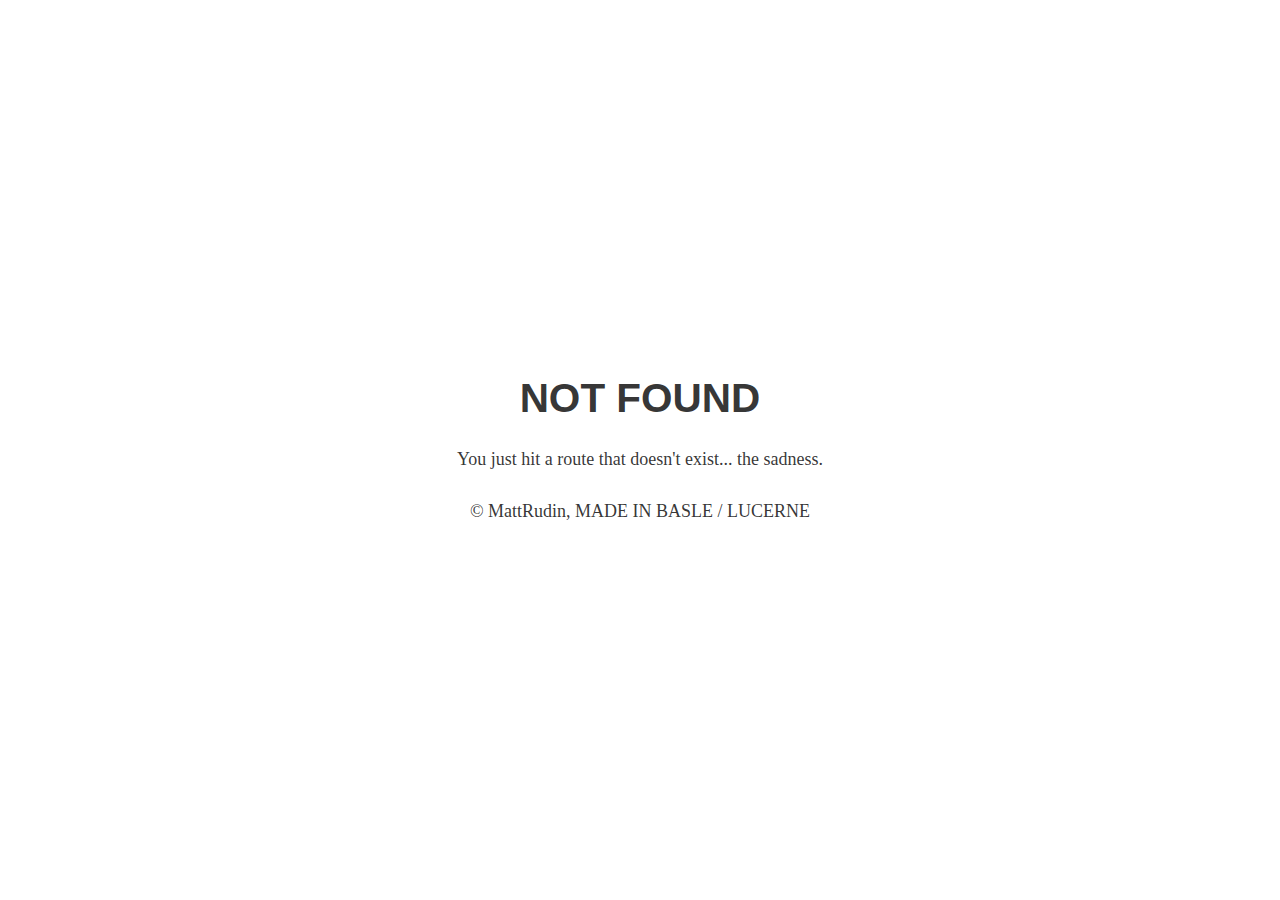
==== 404/index.html @ b2411bce "Initial release" ====
<!DOCTYPE html><html lang="en"><head><meta charSet="utf-8"/><meta http-equiv="x-ua-compatible" content="ie=edge"/><meta name="viewport" content="width=device-width, initial-scale=1, shrink-to-fit=no"/><style data-href="/component---src-pages-404-js.9f84c068815407a722cc.css">html{font-family:sans-serif;-ms-text-size-adjust:100%;-webkit-text-size-adjust:100%}body{margin:0}article,aside,details,figcaption,figure,footer,header,main,menu,nav,section,summary{display:block}audio,canvas,progress,video{display:inline-block}audio:not([controls]){display:none;height:0}progress{vertical-align:baseline}[hidden],template{display:none}a{background-color:transparent;-webkit-text-decoration-skip:objects}a:active,a:hover{outline-width:0}abbr[title]{border-bottom:none;text-decoration:underline;-webkit-text-decoration:underline dotted;text-decoration:underline dotted}b,strong{font-weight:inherit;font-weight:bolder}dfn{font-style:italic}h1{font-size:2em;margin:.67em 0}mark{background-color:#ff0;color:#000}small{font-size:80%}sub,sup{font-size:75%;line-height:0;position:relative;vertical-align:baseline}sub{bottom:-.25em}sup{top:-.5em}img{border-style:none}svg:not(:root){overflow:hidden}code,kbd,pre,samp{font-family:monospace,monospace;font-size:1em}figure{margin:1em 40px}hr{box-sizing:content-box;height:0;overflow:visible}button,input,optgroup,select,textarea{font:inherit;margin:0}optgroup{font-weight:700}button,input{overflow:visible}button,select{text-transform:none}[type=reset],[type=submit],button,html [type=button]{-webkit-appearance:button}[type=button]::-moz-focus-inner,[type=reset]::-moz-focus-inner,[type=submit]::-moz-focus-inner,button::-moz-focus-inner{border-style:none;padding:0}[type=button]:-moz-focusring,[type=reset]:-moz-focusring,[type=submit]:-moz-focusring,button:-moz-focusring{outline:1px dotted ButtonText}fieldset{border:1px solid silver;margin:0 2px;padding:.35em .625em .75em}legend{box-sizing:border-box;color:inherit;display:table;max-width:100%;padding:0;white-space:normal}textarea{overflow:auto}[type=checkbox],[type=radio]{box-sizing:border-box;padding:0}[type=number]::-webkit-inner-spin-button,[type=number]::-webkit-outer-spin-button{height:auto}[type=search]{-webkit-appearance:textfield;outline-offset:-2px}[type=search]::-webkit-search-cancel-button,[type=search]::-webkit-search-decoration{-webkit-appearance:none}::-webkit-input-placeholder{color:inherit;opacity:.54}::-webkit-file-upload-button{-webkit-appearance:button;font:inherit}html{font:112.5%/1.45em georgia,serif;box-sizing:border-box;overflow-y:scroll}*,:after,:before{box-sizing:inherit}body{color:rgba(0,0,0,.8);font-family:georgia,serif;font-weight:400;word-wrap:break-word;-webkit-font-kerning:normal;font-kerning:normal;-ms-font-feature-settings:"kern","liga","clig","calt";-webkit-font-feature-settings:"kern","liga","clig","calt";font-feature-settings:"kern","liga","clig","calt"}img{max-width:100%;padding:0;margin:0 0 1.45rem}h1{font-size:2.25rem}h1,h2{padding:0;margin:0 0 1.45rem;color:inherit;font-family:-apple-system,BlinkMacSystemFont,Segoe UI,Roboto,Oxygen,Ubuntu,Cantarell,Fira Sans,Droid Sans,Helvetica Neue,sans-serif;font-weight:700;text-rendering:optimizeLegibility;line-height:1.1}h2{font-size:1.62671rem}h3{font-size:1.38316rem}h3,h4{padding:0;margin:0 0 1.45rem;color:inherit;font-family:-apple-system,BlinkMacSystemFont,Segoe UI,Roboto,Oxygen,Ubuntu,Cantarell,Fira Sans,Droid Sans,Helvetica Neue,sans-serif;font-weight:700;text-rendering:optimizeLegibility;line-height:1.1}h4{font-size:1rem}h5{font-size:.85028rem}h5,h6{padding:0;margin:0 0 1.45rem;color:inherit;font-family:-apple-system,BlinkMacSystemFont,Segoe UI,Roboto,Oxygen,Ubuntu,Cantarell,Fira Sans,Droid Sans,Helvetica Neue,sans-serif;font-weight:700;text-rendering:optimizeLegibility;line-height:1.1}h6{font-size:.78405rem}hgroup{padding:0;margin:0 0 1.45rem}ol,ul{padding:0;margin:0 0 1.45rem 1.45rem;list-style-position:outside;list-style-image:none}dd,dl,figure,p{padding:0;margin:0 0 1.45rem}pre{margin:0 0 1.45rem;font-size:.85rem;line-height:1.42;background:rgba(0,0,0,.04);border-radius:3px;overflow:auto;word-wrap:normal;padding:1.45rem}table{font-size:1rem;line-height:1.45rem;border-collapse:collapse;width:100%}fieldset,table{padding:0;margin:0 0 1.45rem}blockquote{padding:0;margin:0 1.45rem 1.45rem}form,iframe,noscript{padding:0;margin:0 0 1.45rem}hr{padding:0;margin:0 0 calc(1.45rem - 1px);background:rgba(0,0,0,.2);border:none;height:1px}address{padding:0;margin:0 0 1.45rem}b,dt,strong,th{font-weight:700}li{margin-bottom:.725rem}ol li,ul li{padding-left:0}li>ol,li>ul{margin-left:1.45rem;margin-bottom:.725rem;margin-top:.725rem}blockquote :last-child,li :last-child,p :last-child{margin-bottom:0}li>p{margin-bottom:.725rem}code,kbd,samp{font-size:.85rem;line-height:1.45rem}abbr,abbr[title],acronym{border-bottom:1px dotted rgba(0,0,0,.5);cursor:help}abbr[title]{text-decoration:none}td,th,thead{text-align:left}td,th{border-bottom:1px solid rgba(0,0,0,.12);font-feature-settings:"tnum";-moz-font-feature-settings:"tnum";-ms-font-feature-settings:"tnum";-webkit-font-feature-settings:"tnum";padding:.725rem .96667rem calc(.725rem - 1px)}td:first-child,th:first-child{padding-left:0}td:last-child,th:last-child{padding-right:0}code,tt{background-color:rgba(0,0,0,.04);border-radius:3px;font-family:SFMono-Regular,Consolas,Roboto Mono,Droid Sans Mono,Liberation Mono,Menlo,Courier,monospace;padding:.2em 0}pre code{background:none;line-height:1.42}code:after,code:before,tt:after,tt:before{letter-spacing:-.2em;content:" "}pre code:after,pre code:before,pre tt:after,pre tt:before{content:""}@media only screen and (max-width:480px){html{font-size:100%}}</style><meta name="generator" content="Gatsby 2.0.76"/><title data-react-helmet="true">404: Not found | MattRudin</title><meta data-react-helmet="true" name="description" content="Homepage of Matthias Rudin."/><meta data-react-helmet="true" property="og:title" content="404: Not found"/><meta data-react-helmet="true" property="og:description" content="Homepage of Matthias Rudin."/><meta data-react-helmet="true" property="og:type" content="website"/><meta data-react-helmet="true" name="twitter:card" content="summary"/><meta data-react-helmet="true" name="twitter:creator" content="@gatsbyjs"/><meta data-react-helmet="true" name="twitter:title" content="404: Not found"/><meta data-react-helmet="true" name="twitter:description" content="Homepage of Matthias Rudin."/><link rel="shortcut icon" href="/icons/icon-48x48.png"/><link rel="manifest" href="/manifest.webmanifest"/><meta name="theme-color" content="#663399"/><link as="script" rel="preload" href="/component---src-pages-404-js-564872886a2be0cd7fa9.js"/><link as="script" rel="preload" href="/0-d80d486676f2eec11c95.js"/><link as="script" rel="preload" href="/app-98561bc5540a1af874c1.js"/><link as="script" rel="preload" href="/webpack-runtime-141a28f498f395735599.js"/><link as="fetch" rel="preload" href="/static/d/44/path---404-22-d-bce-NZuapzHg3X9TaN1iIixfv1W23E.json" crossOrigin="use-credentials"/></head><body><div id="___gatsby"><div style="outline:none" tabindex="-1" role="group"><div style="display:flex;flex-direction:column;justify-content:center;align-items:center;height:100vh"><h1>NOT FOUND</h1><p>You just hit a route that doesn&#x27;t exist... the sadness.</p><footer>© MattRudin, MADE IN BASLE / LUCERNE</footer></div></div></div><script id="gatsby-script-loader">/*<![CDATA[*/window.page={"componentChunkName":"component---src-pages-404-js","jsonName":"404-22d","path":"/404/"};window.dataPath="44/path---404-22-d-bce-NZuapzHg3X9TaN1iIixfv1W23E";/*]]>*/</script><script id="gatsby-chunk-mapping">/*<![CDATA[*/window.___chunkMapping={"app":["/app-98561bc5540a1af874c1.js"],"component---src-pages-404-js":["/component---src-pages-404-js.9f84c068815407a722cc.css","/component---src-pages-404-js-564872886a2be0cd7fa9.js"],"component---src-pages-index-js":["/component---src-pages-index-js.9f84c068815407a722cc.css","/component---src-pages-index-js-428604edb3b28838f15f.js"],"pages-manifest":["/pages-manifest-87335c6b5164dee99874.js"]};/*]]>*/</script><script src="/webpack-runtime-141a28f498f395735599.js" async=""></script><script src="/app-98561bc5540a1af874c1.js" async=""></script><script src="/0-d80d486676f2eec11c95.js" async=""></script><script src="/component---src-pages-404-js-564872886a2be0cd7fa9.js" async=""></script></body></html>
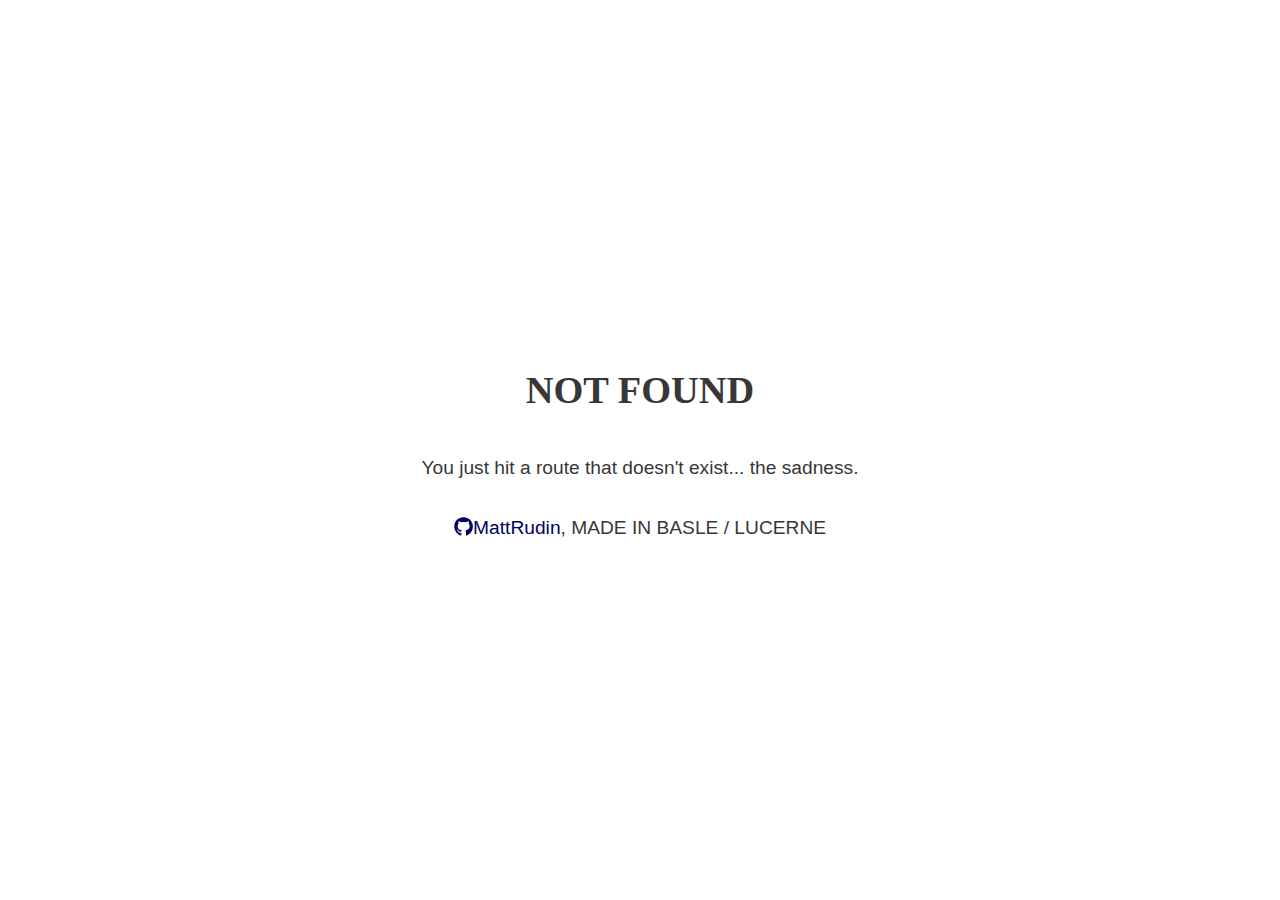
==== commit 14bdddf6: "Updated index / layout" ====
--- a/404/index.html
+++ b/404/index.html
@@ -1 +1,3 @@
-<!DOCTYPE html><html lang="en"><head><meta charSet="utf-8"/><meta http-equiv="x-ua-compatible" content="ie=edge"/><meta name="viewport" content="width=device-width, initial-scale=1, shrink-to-fit=no"/><style data-href="/component---src-pages-404-js.9f84c068815407a722cc.css">html{font-family:sans-serif;-ms-text-size-adjust:100%;-webkit-text-size-adjust:100%}body{margin:0}article,aside,details,figcaption,figure,footer,header,main,menu,nav,section,summary{display:block}audio,canvas,progress,video{display:inline-block}audio:not([controls]){display:none;height:0}progress{vertical-align:baseline}[hidden],template{display:none}a{background-color:transparent;-webkit-text-decoration-skip:objects}a:active,a:hover{outline-width:0}abbr[title]{border-bottom:none;text-decoration:underline;-webkit-text-decoration:underline dotted;text-decoration:underline dotted}b,strong{font-weight:inherit;font-weight:bolder}dfn{font-style:italic}h1{font-size:2em;margin:.67em 0}mark{background-color:#ff0;color:#000}small{font-size:80%}sub,sup{font-size:75%;line-height:0;position:relative;vertical-align:baseline}sub{bottom:-.25em}sup{top:-.5em}img{border-style:none}svg:not(:root){overflow:hidden}code,kbd,pre,samp{font-family:monospace,monospace;font-size:1em}figure{margin:1em 40px}hr{box-sizing:content-box;height:0;overflow:visible}button,input,optgroup,select,textarea{font:inherit;margin:0}optgroup{font-weight:700}button,input{overflow:visible}button,select{text-transform:none}[type=reset],[type=submit],button,html [type=button]{-webkit-appearance:button}[type=button]::-moz-focus-inner,[type=reset]::-moz-focus-inner,[type=submit]::-moz-focus-inner,button::-moz-focus-inner{border-style:none;padding:0}[type=button]:-moz-focusring,[type=reset]:-moz-focusring,[type=submit]:-moz-focusring,button:-moz-focusring{outline:1px dotted ButtonText}fieldset{border:1px solid silver;margin:0 2px;padding:.35em .625em .75em}legend{box-sizing:border-box;color:inherit;display:table;max-width:100%;padding:0;white-space:normal}textarea{overflow:auto}[type=checkbox],[type=radio]{box-sizing:border-box;padding:0}[type=number]::-webkit-inner-spin-button,[type=number]::-webkit-outer-spin-button{height:auto}[type=search]{-webkit-appearance:textfield;outline-offset:-2px}[type=search]::-webkit-search-cancel-button,[type=search]::-webkit-search-decoration{-webkit-appearance:none}::-webkit-input-placeholder{color:inherit;opacity:.54}::-webkit-file-upload-button{-webkit-appearance:button;font:inherit}html{font:112.5%/1.45em georgia,serif;box-sizing:border-box;overflow-y:scroll}*,:after,:before{box-sizing:inherit}body{color:rgba(0,0,0,.8);font-family:georgia,serif;font-weight:400;word-wrap:break-word;-webkit-font-kerning:normal;font-kerning:normal;-ms-font-feature-settings:"kern","liga","clig","calt";-webkit-font-feature-settings:"kern","liga","clig","calt";font-feature-settings:"kern","liga","clig","calt"}img{max-width:100%;padding:0;margin:0 0 1.45rem}h1{font-size:2.25rem}h1,h2{padding:0;margin:0 0 1.45rem;color:inherit;font-family:-apple-system,BlinkMacSystemFont,Segoe UI,Roboto,Oxygen,Ubuntu,Cantarell,Fira Sans,Droid Sans,Helvetica Neue,sans-serif;font-weight:700;text-rendering:optimizeLegibility;line-height:1.1}h2{font-size:1.62671rem}h3{font-size:1.38316rem}h3,h4{padding:0;margin:0 0 1.45rem;color:inherit;font-family:-apple-system,BlinkMacSystemFont,Segoe UI,Roboto,Oxygen,Ubuntu,Cantarell,Fira Sans,Droid Sans,Helvetica Neue,sans-serif;font-weight:700;text-rendering:optimizeLegibility;line-height:1.1}h4{font-size:1rem}h5{font-size:.85028rem}h5,h6{padding:0;margin:0 0 1.45rem;color:inherit;font-family:-apple-system,BlinkMacSystemFont,Segoe UI,Roboto,Oxygen,Ubuntu,Cantarell,Fira Sans,Droid Sans,Helvetica Neue,sans-serif;font-weight:700;text-rendering:optimizeLegibility;line-height:1.1}h6{font-size:.78405rem}hgroup{padding:0;margin:0 0 1.45rem}ol,ul{padding:0;margin:0 0 1.45rem 1.45rem;list-style-position:outside;list-style-image:none}dd,dl,figure,p{padding:0;margin:0 0 1.45rem}pre{margin:0 0 1.45rem;font-size:.85rem;line-height:1.42;background:rgba(0,0,0,.04);border-radius:3px;overflow:auto;word-wrap:normal;padding:1.45rem}table{font-size:1rem;line-height:1.45rem;border-collapse:collapse;width:100%}fieldset,table{padding:0;margin:0 0 1.45rem}blockquote{padding:0;margin:0 1.45rem 1.45rem}form,iframe,noscript{padding:0;margin:0 0 1.45rem}hr{padding:0;margin:0 0 calc(1.45rem - 1px);background:rgba(0,0,0,.2);border:none;height:1px}address{padding:0;margin:0 0 1.45rem}b,dt,strong,th{font-weight:700}li{margin-bottom:.725rem}ol li,ul li{padding-left:0}li>ol,li>ul{margin-left:1.45rem;margin-bottom:.725rem;margin-top:.725rem}blockquote :last-child,li :last-child,p :last-child{margin-bottom:0}li>p{margin-bottom:.725rem}code,kbd,samp{font-size:.85rem;line-height:1.45rem}abbr,abbr[title],acronym{border-bottom:1px dotted rgba(0,0,0,.5);cursor:help}abbr[title]{text-decoration:none}td,th,thead{text-align:left}td,th{border-bottom:1px solid rgba(0,0,0,.12);font-feature-settings:"tnum";-moz-font-feature-settings:"tnum";-ms-font-feature-settings:"tnum";-webkit-font-feature-settings:"tnum";padding:.725rem .96667rem calc(.725rem - 1px)}td:first-child,th:first-child{padding-left:0}td:last-child,th:last-child{padding-right:0}code,tt{background-color:rgba(0,0,0,.04);border-radius:3px;font-family:SFMono-Regular,Consolas,Roboto Mono,Droid Sans Mono,Liberation Mono,Menlo,Courier,monospace;padding:.2em 0}pre code{background:none;line-height:1.42}code:after,code:before,tt:after,tt:before{letter-spacing:-.2em;content:" "}pre code:after,pre code:before,pre tt:after,pre tt:before{content:""}@media only screen and (max-width:480px){html{font-size:100%}}</style><meta name="generator" content="Gatsby 2.0.76"/><title data-react-helmet="true">404: Not found | MattRudin</title><meta data-react-helmet="true" name="description" content="Homepage of Matthias Rudin."/><meta data-react-helmet="true" property="og:title" content="404: Not found"/><meta data-react-helmet="true" property="og:description" content="Homepage of Matthias Rudin."/><meta data-react-helmet="true" property="og:type" content="website"/><meta data-react-helmet="true" name="twitter:card" content="summary"/><meta data-react-helmet="true" name="twitter:creator" content="@gatsbyjs"/><meta data-react-helmet="true" name="twitter:title" content="404: Not found"/><meta data-react-helmet="true" name="twitter:description" content="Homepage of Matthias Rudin."/><link rel="shortcut icon" href="/icons/icon-48x48.png"/><link rel="manifest" href="/manifest.webmanifest"/><meta name="theme-color" content="#663399"/><link as="script" rel="preload" href="/component---src-pages-404-js-564872886a2be0cd7fa9.js"/><link as="script" rel="preload" href="/0-d80d486676f2eec11c95.js"/><link as="script" rel="preload" href="/app-98561bc5540a1af874c1.js"/><link as="script" rel="preload" href="/webpack-runtime-141a28f498f395735599.js"/><link as="fetch" rel="preload" href="/static/d/44/path---404-22-d-bce-NZuapzHg3X9TaN1iIixfv1W23E.json" crossOrigin="use-credentials"/></head><body><div id="___gatsby"><div style="outline:none" tabindex="-1" role="group"><div style="display:flex;flex-direction:column;justify-content:center;align-items:center;height:100vh"><h1>NOT FOUND</h1><p>You just hit a route that doesn&#x27;t exist... the sadness.</p><footer>© MattRudin, MADE IN BASLE / LUCERNE</footer></div></div></div><script id="gatsby-script-loader">/*<![CDATA[*/window.page={"componentChunkName":"component---src-pages-404-js","jsonName":"404-22d","path":"/404/"};window.dataPath="44/path---404-22-d-bce-NZuapzHg3X9TaN1iIixfv1W23E";/*]]>*/</script><script id="gatsby-chunk-mapping">/*<![CDATA[*/window.___chunkMapping={"app":["/app-98561bc5540a1af874c1.js"],"component---src-pages-404-js":["/component---src-pages-404-js.9f84c068815407a722cc.css","/component---src-pages-404-js-564872886a2be0cd7fa9.js"],"component---src-pages-index-js":["/component---src-pages-index-js.9f84c068815407a722cc.css","/component---src-pages-index-js-428604edb3b28838f15f.js"],"pages-manifest":["/pages-manifest-87335c6b5164dee99874.js"]};/*]]>*/</script><script src="/webpack-runtime-141a28f498f395735599.js" async=""></script><script src="/app-98561bc5540a1af874c1.js" async=""></script><script src="/0-d80d486676f2eec11c95.js" async=""></script><script src="/component---src-pages-404-js-564872886a2be0cd7fa9.js" async=""></script></body></html>+<!DOCTYPE html><html lang="en"><head><meta charSet="utf-8"/><meta http-equiv="x-ua-compatible" content="ie=edge"/><meta name="viewport" content="width=device-width, initial-scale=1, shrink-to-fit=no"/><style data-href="/component---src-pages-404-js.9992fa1272cfb92b0339.css">body{margin:0}</style><meta name="generator" content="Gatsby 2.0.76"/><title data-react-helmet="true">404: Not found | MattRudin</title><meta data-react-helmet="true" name="description" content="Homepage of Matthias Rudin."/><meta data-react-helmet="true" property="og:title" content="404: Not found"/><meta data-react-helmet="true" property="og:description" content="Homepage of Matthias Rudin."/><meta data-react-helmet="true" property="og:type" content="website"/><meta data-react-helmet="true" name="twitter:card" content="summary"/><meta data-react-helmet="true" name="twitter:creator" content="@gatsbyjs"/><meta data-react-helmet="true" name="twitter:title" content="404: Not found"/><meta data-react-helmet="true" name="twitter:description" content="Homepage of Matthias Rudin."/><style data-styled="koxBok" data-styled-version="4.1.3">
+/* sc-component-id: layout__LayoutWrapper-ii2kc2-0 */
+.koxBok{font-family:sans-serif;font-size:80%;color:#373737;display:-webkit-box;display:-webkit-flex;display:-ms-flexbox;display:flex;-webkit-flex-direction:column;-ms-flex-direction:column;flex-direction:column;-webkit-box-pack:center;-webkit-justify-content:center;-ms-flex-pack:center;justify-content:center;-webkit-align-items:center;-webkit-box-align:center;-ms-flex-align:center;align-items:center;height:100vh;} .koxBok h1{font-family:Segoe UI;font-weight:700;font-size:2em;} .koxBok a{-webkit-text-decoration:none;text-decoration:none;color:#000066;} @media only screen and (min-width:600px){.koxBok{font-size:120%;}}</style><link rel="manifest" href="/manifest.webmanifest"/><meta name="theme-color" content="#2b579a"/><link as="script" rel="preload" href="/component---src-pages-404-js-cf8c8d659c5dd83a868b.js"/><link as="script" rel="preload" href="/0-65c2b20092d6ee0448b8.js"/><link as="script" rel="preload" href="/app-103a0b9a63822505c6ea.js"/><link as="script" rel="preload" href="/webpack-runtime-77089da1d2695b32804e.js"/><link as="fetch" rel="preload" href="/static/d/44/path---404-22-d-bce-NZuapzHg3X9TaN1iIixfv1W23E.json" crossOrigin="use-credentials"/></head><body><div id="___gatsby"><div style="outline:none" tabindex="-1" role="group"><div class="layout__LayoutWrapper-ii2kc2-0 koxBok"><h1>NOT FOUND</h1><p>You just hit a route that doesn&#x27;t exist... the sadness.</p><footer><p><a href="https://github.com/mattrudin" target="_blank" rel="noopener noreferrer"><svg aria-hidden="true" data-prefix="fab" data-icon="github" class="svg-inline--fa fa-github fa-w-16 " role="img" xmlns="http://www.w3.org/2000/svg" viewBox="0 0 496 512"><path fill="currentColor" d="M165.9 397.4c0 2-2.3 3.6-5.2 3.6-3.3.3-5.6-1.3-5.6-3.6 0-2 2.3-3.6 5.2-3.6 3-.3 5.6 1.3 5.6 3.6zm-31.1-4.5c-.7 2 1.3 4.3 4.3 4.9 2.6 1 5.6 0 6.2-2s-1.3-4.3-4.3-5.2c-2.6-.7-5.5.3-6.2 2.3zm44.2-1.7c-2.9.7-4.9 2.6-4.6 4.9.3 2 2.9 3.3 5.9 2.6 2.9-.7 4.9-2.6 4.6-4.6-.3-1.9-3-3.2-5.9-2.9zM244.8 8C106.1 8 0 113.3 0 252c0 110.9 69.8 205.8 169.5 239.2 12.8 2.3 17.3-5.6 17.3-12.1 0-6.2-.3-40.4-.3-61.4 0 0-70 15-84.7-29.8 0 0-11.4-29.1-27.8-36.6 0 0-22.9-15.7 1.6-15.4 0 0 24.9 2 38.6 25.8 21.9 38.6 58.6 27.5 72.9 20.9 2.3-16 8.8-27.1 16-33.7-55.9-6.2-112.3-14.3-112.3-110.5 0-27.5 7.6-41.3 23.6-58.9-2.6-6.5-11.1-33.3 2.6-67.9 20.9-6.5 69 27 69 27 20-5.6 41.5-8.5 62.8-8.5s42.8 2.9 62.8 8.5c0 0 48.1-33.6 69-27 13.7 34.7 5.2 61.4 2.6 67.9 16 17.7 25.8 31.5 25.8 58.9 0 96.5-58.9 104.2-114.8 110.5 9.2 7.9 17 22.9 17 46.4 0 33.7-.3 75.4-.3 83.6 0 6.5 4.6 14.4 17.3 12.1C428.2 457.8 496 362.9 496 252 496 113.3 383.5 8 244.8 8zM97.2 352.9c-1.3 1-1 3.3.7 5.2 1.6 1.6 3.9 2.3 5.2 1 1.3-1 1-3.3-.7-5.2-1.6-1.6-3.9-2.3-5.2-1zm-10.8-8.1c-.7 1.3.3 2.9 2.3 3.9 1.6 1 3.6.7 4.3-.7.7-1.3-.3-2.9-2.3-3.9-2-.6-3.6-.3-4.3.7zm32.4 35.6c-1.6 1.3-1 4.3 1.3 6.2 2.3 2.3 5.2 2.6 6.5 1 1.3-1.3.7-4.3-1.3-6.2-2.2-2.3-5.2-2.6-6.5-1zm-11.4-14.7c-1.6 1-1.6 3.6 0 5.9 1.6 2.3 4.3 3.3 5.6 2.3 1.6-1.3 1.6-3.9 0-6.2-1.4-2.3-4-3.3-5.6-2z"></path></svg>MattRudin</a>, MADE IN BASLE / LUCERNE</p></footer></div></div></div><script id="gatsby-script-loader">/*<![CDATA[*/window.page={"componentChunkName":"component---src-pages-404-js","jsonName":"404-22d","path":"/404/"};window.dataPath="44/path---404-22-d-bce-NZuapzHg3X9TaN1iIixfv1W23E";/*]]>*/</script><script id="gatsby-chunk-mapping">/*<![CDATA[*/window.___chunkMapping={"app":["/app-103a0b9a63822505c6ea.js"],"component---src-pages-404-js":["/component---src-pages-404-js.9992fa1272cfb92b0339.css","/component---src-pages-404-js-cf8c8d659c5dd83a868b.js"],"component---src-pages-index-js":["/component---src-pages-index-js.9992fa1272cfb92b0339.css","/component---src-pages-index-js-0875901d202c49444a77.js"],"pages-manifest":["/pages-manifest-6f6c8f2257cbbf067272.js"]};/*]]>*/</script><script src="/webpack-runtime-77089da1d2695b32804e.js" async=""></script><script src="/app-103a0b9a63822505c6ea.js" async=""></script><script src="/0-65c2b20092d6ee0448b8.js" async=""></script><script src="/component---src-pages-404-js-cf8c8d659c5dd83a868b.js" async=""></script></body></html>